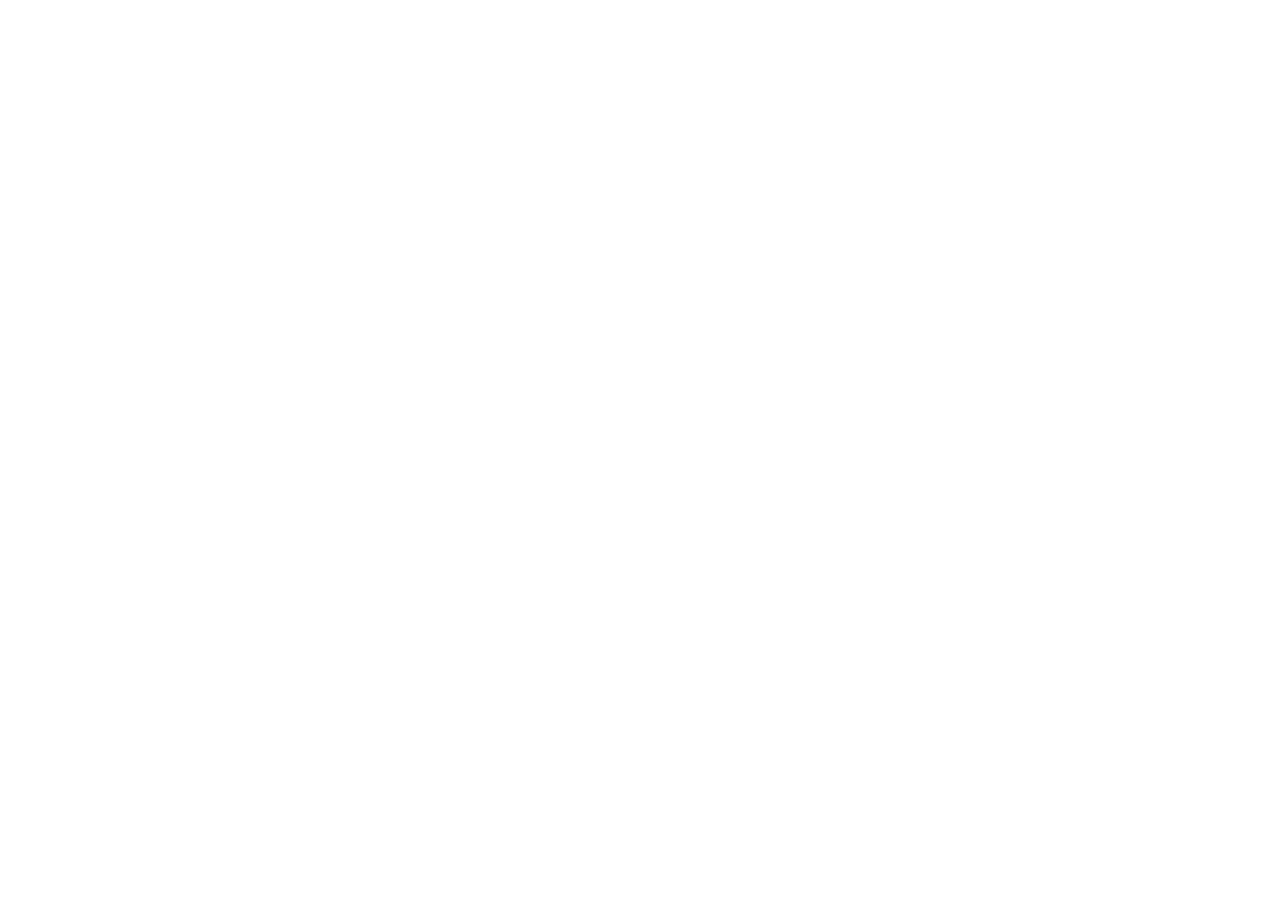
==== 29-33JavaScriptBasics/index.html @ 7f49f828 "Uploading Web Development Training" ====
<!DOCTYPE html>
<html lang="en">
  <head>
    <meta charset="UTF-8" />
    <meta http-equiv="X-UA-Compatible" content="IE=edge" />
    <meta name="viewport" content="width=device-width, initial-scale=1.0" />
    <title>JavaScript Introduction</title>
    <script src="./operations.js">
      /* JavaScript code can go in here - but we can also reference the source in the tags if the code is external - dont mix  */
    </script>
  </head>
  <body></body>
</html>
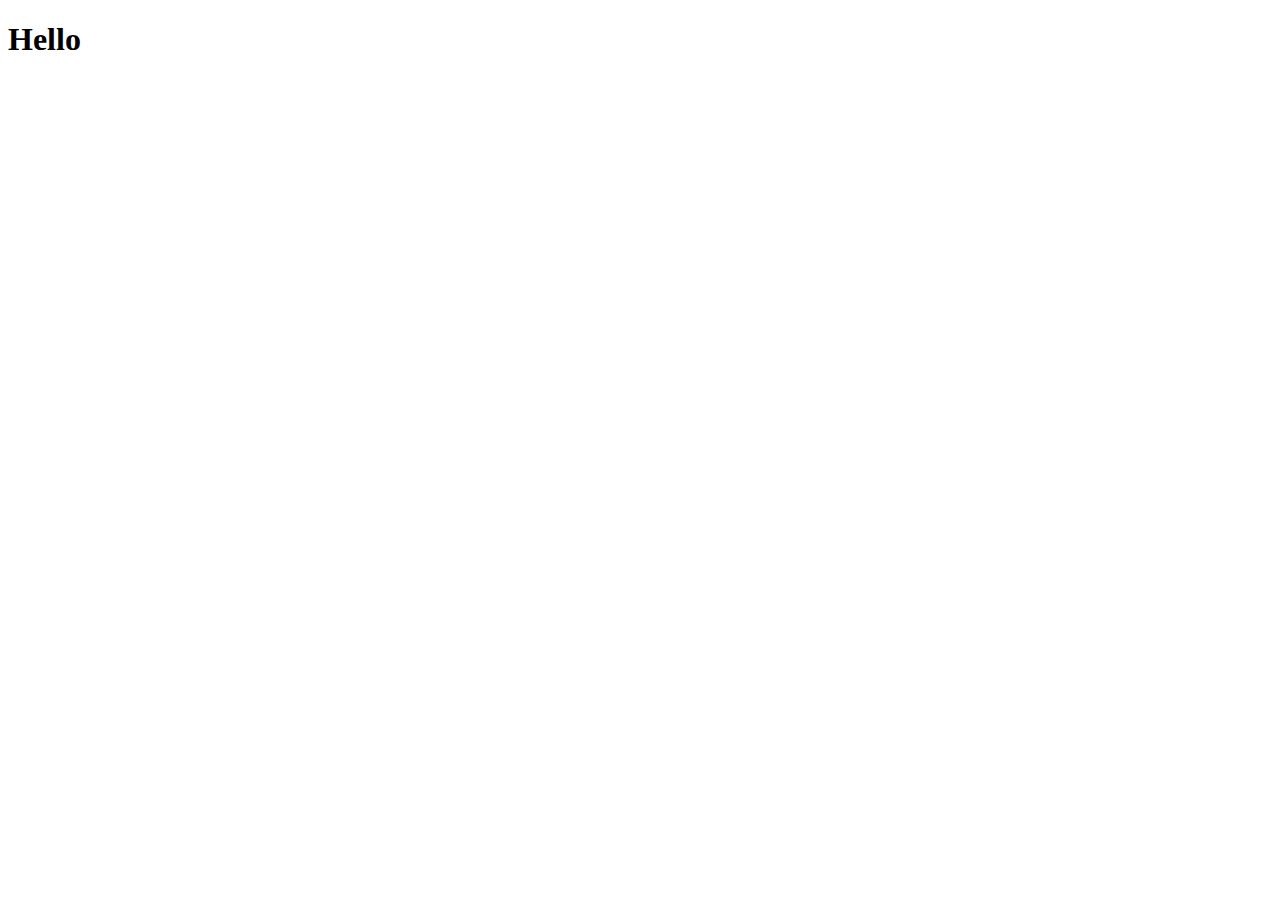
==== commit b89fbcac: "Re-working on Web Development" ====
--- a/29-33JavaScriptBasics/index.html
+++ b/29-33JavaScriptBasics/index.html
@@ -1,13 +1,23 @@
 <!DOCTYPE html>
+<!-- "!" & Enter -->
 <html lang="en">
-  <head>
-    <meta charset="UTF-8" />
-    <meta http-equiv="X-UA-Compatible" content="IE=edge" />
-    <meta name="viewport" content="width=device-width, initial-scale=1.0" />
-    <title>JavaScript Introduction</title>
-    <script src="./operations.js">
-      /* JavaScript code can go in here - but we can also reference the source in the tags if the code is external - dont mix  */
-    </script>
-  </head>
-  <body></body>
-</html>
+<head>
+    <meta charset="UTF-8">
+    <meta http-equiv="X-UA-Compatible" content="IE=edge">
+    <meta name="viewport" content="width=device-width, initial-scale=1.0">
+    <title>Back2It!</title>
+</head>
+<body>
+    <header>
+        <h1>Hello</h1>
+    </header>
+    <main>
+
+    </main>
+    <footer>
+        
+    </footer>
+    
+    
+</body>
+</html>